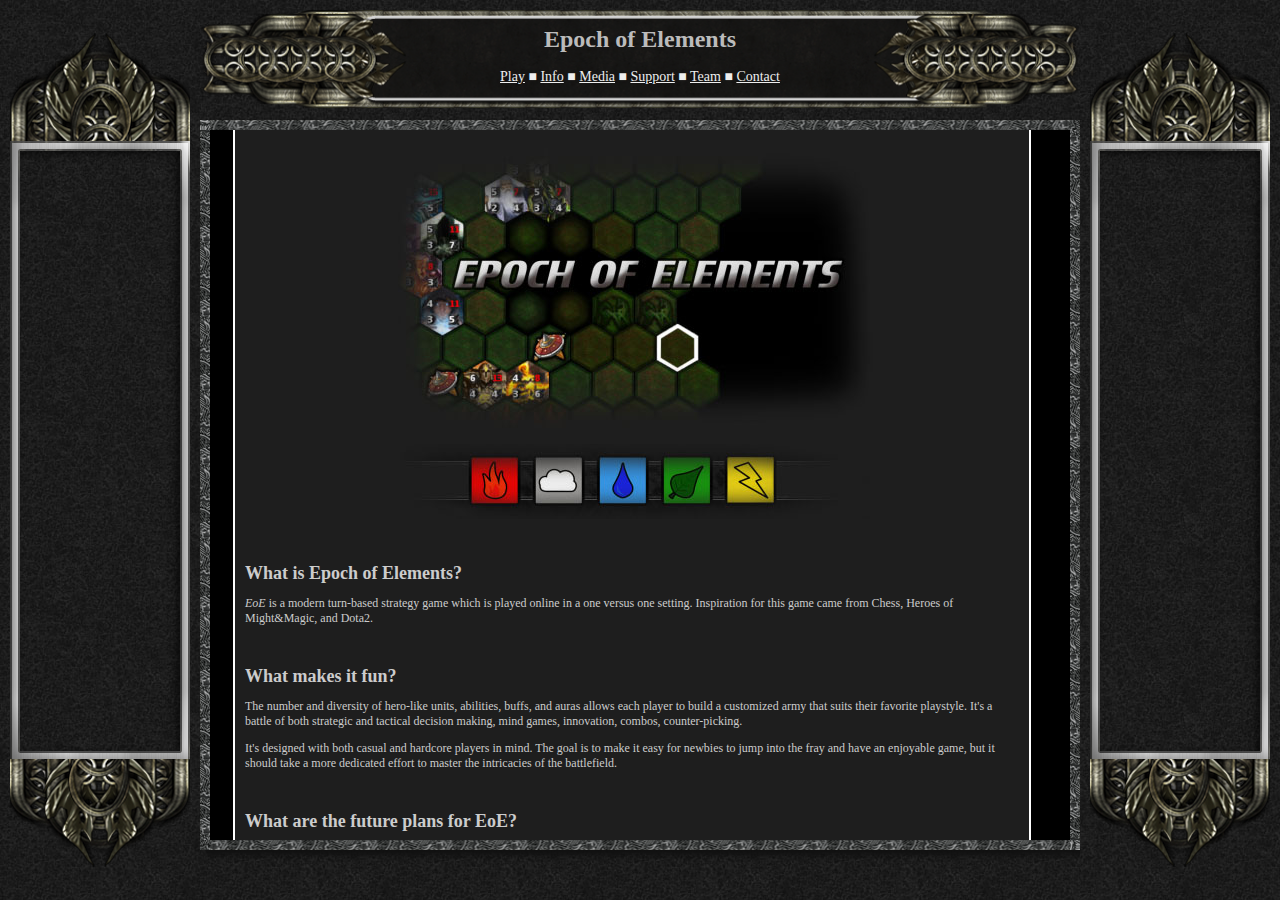
==== index.html @ 23ebb6ef "contact" ====
<!DOCTYPE HTML>
<html>
	<head>  
        <meta content="text/html;charset=utf-8" http-equiv="Content-Type">
        <meta content="utf-8" http-equiv="encoding">     
        <link rel="stylesheet" type="text/css" href="style.css">
        
    </head>
  
    <body>
  
        <div id="main-wrapper">       

        	<div id="left-wrapper">       

            
            	<div id="adbox-left">
                	<img src="placeholder.jpg" style="visibility: hidden;">
                </div>
                
            </div>
                
                      
            <div id="middle-wrapper">    
			<script>document.getElementById('middle-wrapper').style.width = window.innerWidth - 400 + "px"</script>        
          
                <div id="header-div"> 
				<script>document.getElementById('header-div').style.width = window.innerWidth - 400 + "px"</script>              
                
                    <div id="header">
					<script>document.getElementById('header').style.width = window.innerWidth - 400 + "px"</script> 
                    
                        <h1 id="header-logo">Epoch of Elements</h1>
                        <div id="header-links">
                        
                            <a href="game.html">Play</a> &#9632;
                            <a href="index.html">Info</a> &#9632;
                            <a href="media.html">Media</a> &#9632;
                            <a href="support.html">Support</a> &#9632;
                            <a href="team.html">Team</a> &#9632;
                            <a href="contact.php">Contact</a>
                        
                        </div>
                        
                    </div> 
                </div> 
                              
                <div id="main">
					<script>document.getElementById('main').style.maxHeight = window.innerHeight - 190+ "px"</script> 
                	<div id="content">
                    
                    <center><img src="images/epoch-of-elements.jpg" alt="Epoch of Elements" width="500" height="300"></center>
					<center><img src="images/elements.jpg" width="500" height="75"></center>

<h2>What is Epoch of Elements?</h2>

<p><em>EoE</em> is a modern turn-based strategy game which is played online in a one versus one setting. Inspiration for this game came from Chess, Heroes of Might&amp;Magic, and Dota2.</p>

<h2>What makes it fun?</h2>

<p>The number and diversity of hero-like units, abilities, buffs, and auras allows each player to build a customized army that suits their favorite playstyle. It's a battle of both strategic and tactical decision making, mind games, innovation, combos, counter-picking.</p>

<p>It's designed with both casual and hardcore players in mind. The goal is to make it easy for newbies to jump into the fray and have an enjoyable game, but it should take a more dedicated effort to master the intricacies of the battlefield.</p>

<h2>What are the future plans for EoE?</h2>

<p>We are always thinking about where Epoch of Elements is headed in the future as we want to make it one of the leading HTML5 games available on the Internet and possibly one day it's very own standalone game. There are already a few things we know we would like to add in the future such as generals and additional units for more variability and creativity in matches, different maps (and eventually random ones) to create a dynamic field on which to engage in battle, a world map mode to offer an even more immersive and sustained campaign, and the ability to play a game with more than just 2 players.

<p>On top of that, one of our main driving forces is to create a highly competitive community where winning gives a true sense of achievement and losing may lead to broken mice and keyboards. Once the game is at a level we feel is appropriate for competitive play, we will be hosting tournaments as well as full seasons which will have victors enjoying the spoils of war -- anything from upgraded game features to cash prizes.</p>

<p>Be sure to bookmark <a href="index.html">Epoch of Elements</a> and visit regularly as each day there could be something completely new to discover. Also, if you'd like to help make EoE an even better game, there are plenty of ways to <a href="support.html">support the game</a> or you can <a href="contact.html">contact us</a> with any suggestions you might have.</p>

<center><h2>Let the battles begin!</h2></center>
                    
                    </div>
                </div>             
                 
                <div id="footer-div">
                    <img src="placeholder.jpg" style="visibility: hidden;">
                </div> 
          
            </div> 
      
            <div id="right-wrapper">
                
                <div id="adbox-right">
                	<img src="placeholder.jpg" style="visibility: hidden;">
                </div>
                
            </div>
          
        </div>
        
        <script src="loader.js"></script>          
  </body>
</html>
---- style.css ----
html, body {
	height: 100%;  
}

body {
	margin: 0px;
	padding: 0px;
	background-color: #000;
	background-image: url('background.png');
	background-repeat: repeat;
}

a {
	color: #eee;	
}

h1, h2 {
	margin-top: 40px;
	margin-bottom: 10px;	
}

p {
	margin-bottom: 10px;	
}

@font-face {
	font-family: "FLORI";
	src: url(newfont.ttf) format("truetype");
}

p.newfont { 
	font-family: "FLORI";
}

@font-face {
  font-family: "outline";
  src: url(outline.ttf) format("truetype");
}

.left {
	float: left;	
}

.right {
	float: right;	
}

p.outline { 
  font-family: "outline";
}

#main-wrapper {
	height: 100%;
	width: 100%;
	overflow: hidden;
}

#left-wrapper {
	height: 100%;
	width: 200px;
	float: left;		
}

#middle-wrapper {
	height: 100%;
	float: left;
	overflow: hidden;
}

#right-wrapper {
	height: 100%;
	float: left;
	width: 200px;	
}

#adbox-left {
	width: 180px;
	height: 834px;
	margin-left: 10px;
	background-image: url('ad-border2.png');
	float: left;				
}

#adbox-right {
	width: 180px;
	height: 834px;
	margin-left: 10px;
	background-image: url('ad-border2.png');
	float: left;				
}

#header-div {
	padding: 10px 0px;
	height: 100px;
	float: left;
}

#main {
	float: left;
	min-width: 300px;
	min-height: 150px;
	background-color: #000;
	border-style: solid;
	border-width: 10px;				
	border-image: url('border.png') 10 fill repeat;
	box-shadow: 5px 5px 5px #111;
	overflow: auto;
}

#footer-div {
	float: right;
	width: 100%;
	height: 50px;
}

#header {
	width: 100%;
	height: 100px;
	margin-left: auto;	
	margin-right: auto;
	float: left;
	background-image: url('header.png');
	background-repeat: no-repeat;
	background-size: contain; 
	max-width: 900px;
}

#header-logo {
	font-size: 24px;
	font-family: Georgia, "Times New Roman", Times, serif;
	color: #bbb;
	margin: 16px;
	text-align: center;					
}

#header-links {
	font-size: 14px;
	font-family: Georgia, "Times New Roman", Times, serif;
	color: #eee;
	text-align: center;	
}

#content {
	width: 90%;
	margin-left: 5%;
	border-left: 2px solid #fff;
	border-right: 2px solid #fff;
	padding: 10px;
	float: left;
	font-size: 12px;	
	font-family: Georgia, "Times New Roman", Times, serif;
	color: #ccc;
	background-color: rgb(30, 30, 30);
}

.page-container {
	overflow: auto;
	width: 70%;
	margin-top: 40px;
	margin-left: auto;
	margin-right: auto;	
}
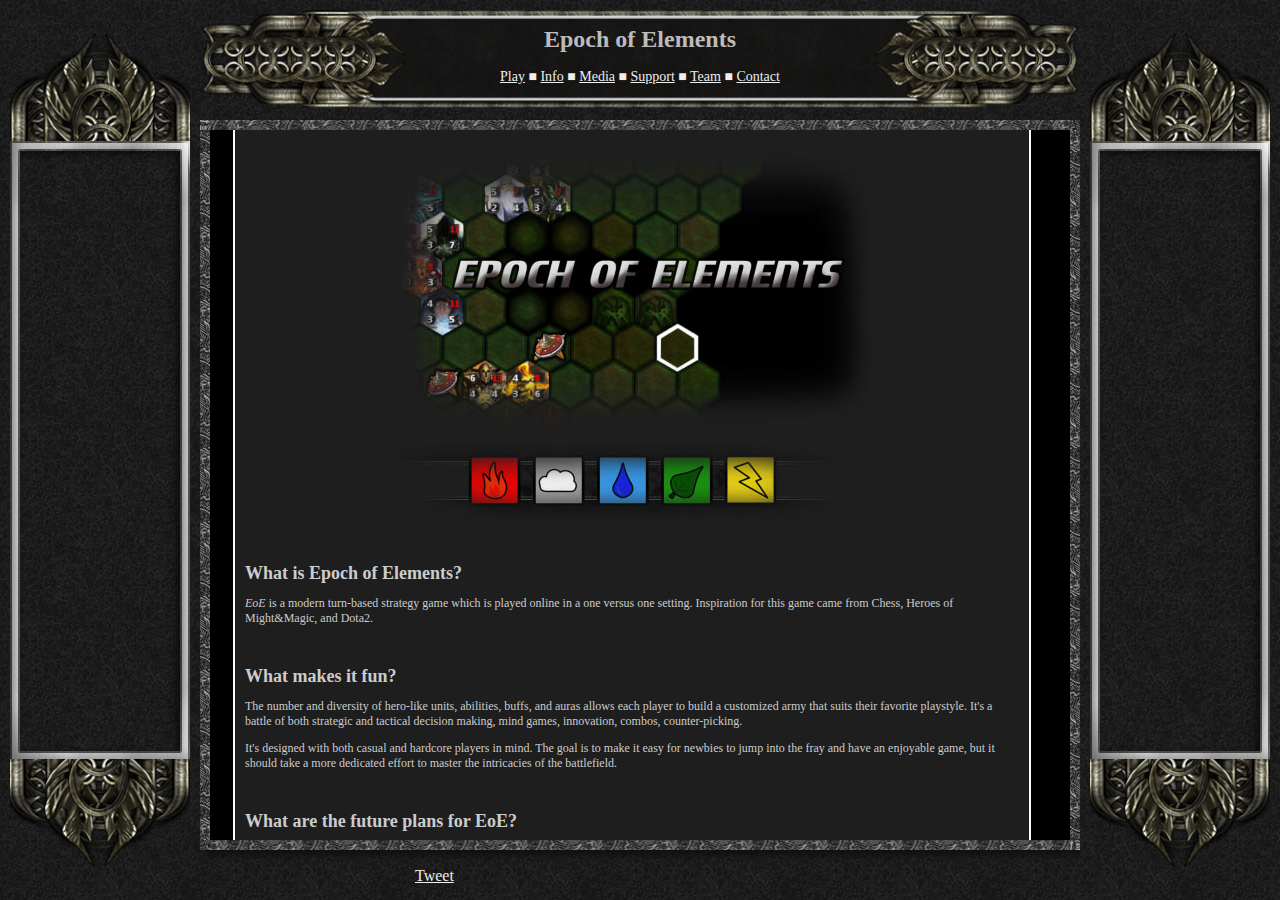
==== commit bd96320b: "social" ====
--- a/index.html
+++ b/index.html
@@ -15,7 +15,17 @@
 
             
             	<div id="adbox-left">
-                	<img src="placeholder.jpg" style="visibility: hidden;">
+					<script type="text/javascript"><!--
+                        google_ad_client = "ca-pub-1598105694955240";
+                        /* Wide skyscraper */
+                        google_ad_slot = "4881943414";
+                        google_ad_width = 160;
+                        google_ad_height = 600;
+                        //-->
+                        </script>
+                        <script type="text/javascript"
+                        src="//pagead2.googlesyndication.com/pagead/show_ads.js">
+                    </script>
                 </div>
                 
             </div>
@@ -76,7 +86,24 @@
                 </div>             
                  
                 <div id="footer-div">
-                    <img src="placeholder.jpg" style="visibility: hidden;">
+                                   
+<div class="page-container" style="width: 530px; margin-top: 15px;">
+
+	<!-- Reddit -->
+	<div class="left" style="margin-right: 20px; margin-top: 3px;"><script type="text/javascript" src="http://www.reddit.com/static/button/button1.js?url=epochofelements.com"></script></div>
+    
+    <!-- FB -->
+	<div class="left" style="margin-right: 20px; margin-top: 2px;"><div class="fb-like" data-href="http://epochofelements.com" data-width="400" data-colorscheme="dark" data-layout="button_count" data-show-faces="true" data-send="false"></div></div>
+    
+    <!-- YT -->
+    <div class="left" style="margin-right: 20px;"><script src="https://apis.google.com/js/plusone.js"></script>
+	<div class="g-ytsubscribe" data-channel="epochofelements" data-layout="default" data-theme="dark"></div></div>
+    
+    <!-- Twitter -->
+    <div class="left" style="margin-right: 20px; margin-top: 2px;"><a href="https://twitter.com/share" class="twitter-share-button" data-url="http://epochofelements.com" data-text="I just got done playing Epoch of Elements, an awesome browser game!" data-via="epochofelements" data-hashtags="html5">Tweet</a>
+	<script>!function(d,s,id){var js,fjs=d.getElementsByTagName(s)[0],p=/^http:/.test(d.location)?'http':'https';if(!d.getElementById(id)){js=d.createElement(s);js.id=id;js.src=p+'://platform.twitter.com/widgets.js';fjs.parentNode.insertBefore(js,fjs);}}(document, 'script', 'twitter-wjs');</script></div>
+
+</div>
                 </div> 
           
             </div> 
@@ -84,7 +111,17 @@
             <div id="right-wrapper">
                 
                 <div id="adbox-right">
-                	<img src="placeholder.jpg" style="visibility: hidden;">
+					<script type="text/javascript"><!--
+                        google_ad_client = "ca-pub-1598105694955240";
+                        /* Wide skyscraper */
+                        google_ad_slot = "4881943414";
+                        google_ad_width = 160;
+                        google_ad_height = 600;
+                        //-->
+                        </script>
+                        <script type="text/javascript"
+                        src="//pagead2.googlesyndication.com/pagead/show_ads.js">
+                    </script>
                 </div>
                 
             </div>
--- a/style.css
+++ b/style.css
@@ -21,6 +21,10 @@
 
 p {
 	margin-bottom: 10px;	
+}
+
+li {
+	line-height: 24px;	
 }
 
 @font-face {
@@ -47,6 +51,10 @@
 
 p.outline { 
   font-family: "outline";
+}
+
+textarea {
+	resize: none;	
 }
 
 #main-wrapper {
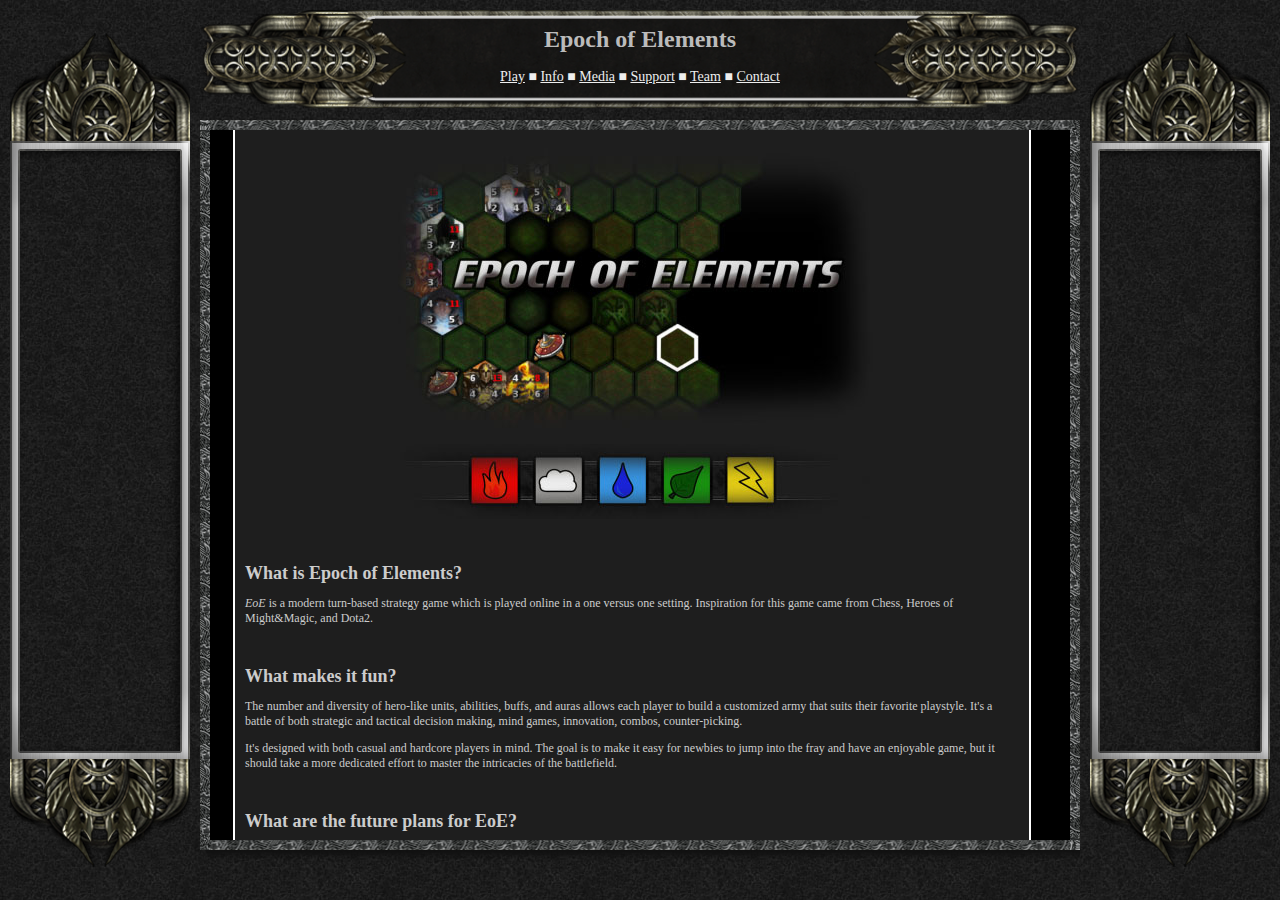
==== commit b6f2d03c: "push" ====
--- a/index.html
+++ b/index.html
@@ -87,23 +87,23 @@
                  
                 <div id="footer-div">
                                    
-<div class="page-container" style="width: 530px; margin-top: 15px;">
+<!-- <div class="page-container" style="width: 530px; margin-top: 15px;">
 
-	<!-- Reddit -->
+	<!-- Reddit 
 	<div class="left" style="margin-right: 20px; margin-top: 3px;"><script type="text/javascript" src="http://www.reddit.com/static/button/button1.js?url=epochofelements.com"></script></div>
     
-    <!-- FB -->
+    <!-- FB
 	<div class="left" style="margin-right: 20px; margin-top: 2px;"><div class="fb-like" data-href="http://epochofelements.com" data-width="400" data-colorscheme="dark" data-layout="button_count" data-show-faces="true" data-send="false"></div></div>
     
-    <!-- YT -->
+    <!-- YT
     <div class="left" style="margin-right: 20px;"><script src="https://apis.google.com/js/plusone.js"></script>
 	<div class="g-ytsubscribe" data-channel="epochofelements" data-layout="default" data-theme="dark"></div></div>
     
-    <!-- Twitter -->
+    <!-- Twitter
     <div class="left" style="margin-right: 20px; margin-top: 2px;"><a href="https://twitter.com/share" class="twitter-share-button" data-url="http://epochofelements.com" data-text="I just got done playing Epoch of Elements, an awesome browser game!" data-via="epochofelements" data-hashtags="html5">Tweet</a>
-	<script>!function(d,s,id){var js,fjs=d.getElementsByTagName(s)[0],p=/^http:/.test(d.location)?'http':'https';if(!d.getElementById(id)){js=d.createElement(s);js.id=id;js.src=p+'://platform.twitter.com/widgets.js';fjs.parentNode.insertBefore(js,fjs);}}(document, 'script', 'twitter-wjs');</script></div>
+	<script>!function(d,s,id){var js,fjs=d.getElementsByTagName(s)[0],p=/^http:/.test(d.location)?'http':'https';if(!d.getElementById(id)){js=d.createElement(s);js.id=id;js.src=p+'://platform.twitter.com/widgets.js';fjs.parentNode.insertBefore(js,fjs);}}(document, 'script', 'twitter-wjs');</script></div> 
 
-</div>
+</div> -->
                 </div> 
           
             </div> 
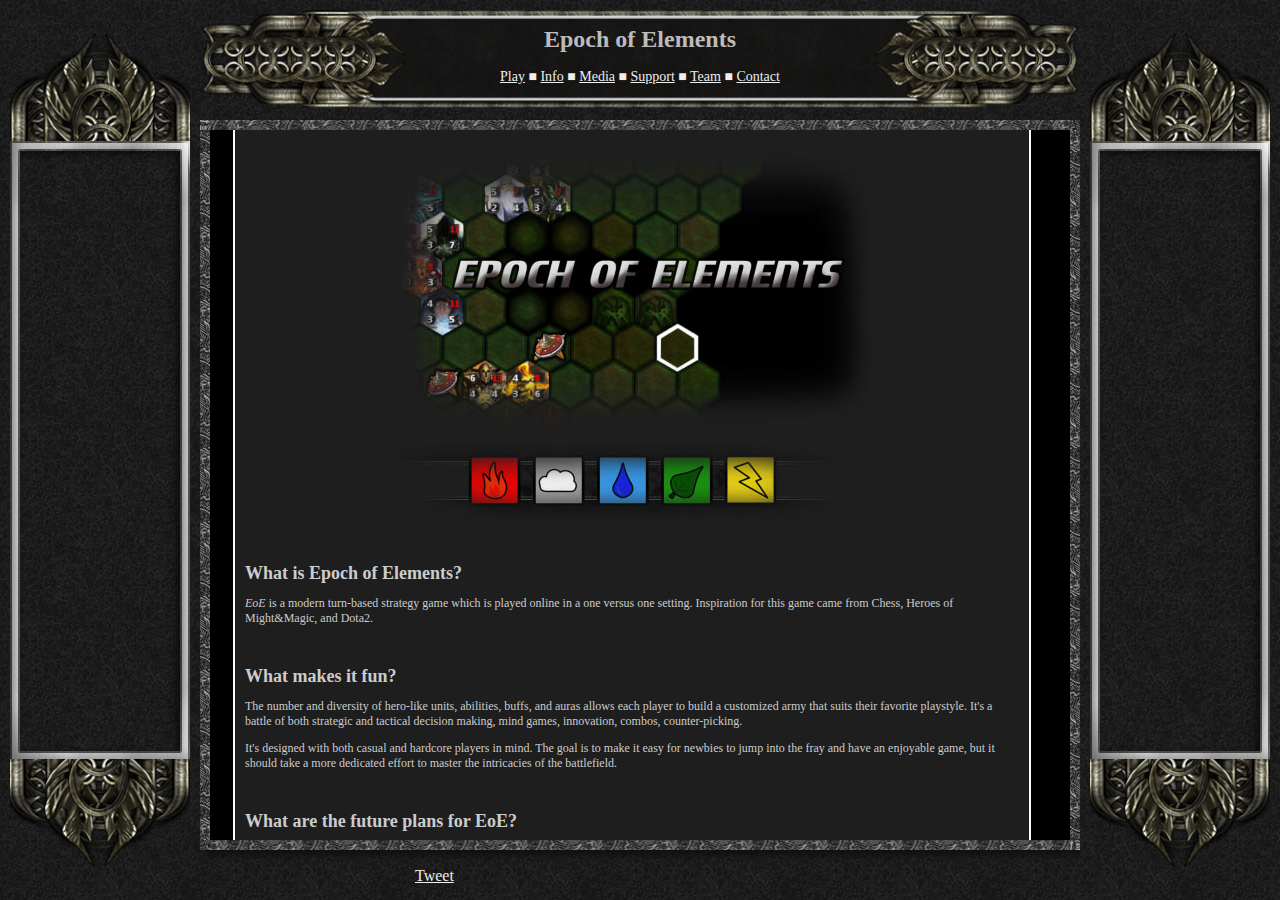
==== commit 86959b74: "web site fixes" ====
--- a/index.html
+++ b/index.html
@@ -4,6 +4,8 @@
         <meta content="text/html;charset=utf-8" http-equiv="Content-Type">
         <meta content="utf-8" http-equiv="encoding">     
         <link rel="stylesheet" type="text/css" href="style.css">
+        
+        <script src="loader.js"></script>
         
     </head>
   
@@ -87,23 +89,23 @@
                  
                 <div id="footer-div">
                                    
-<!-- <div class="page-container" style="width: 530px; margin-top: 15px;">
+<div class="page-container" style="width: 530px; margin-top: 15px;">
 
-	<!-- Reddit 
+	<!-- Reddit --> 
 	<div class="left" style="margin-right: 20px; margin-top: 3px;"><script type="text/javascript" src="http://www.reddit.com/static/button/button1.js?url=epochofelements.com"></script></div>
     
-    <!-- FB
+    <!-- FB -->
 	<div class="left" style="margin-right: 20px; margin-top: 2px;"><div class="fb-like" data-href="http://epochofelements.com" data-width="400" data-colorscheme="dark" data-layout="button_count" data-show-faces="true" data-send="false"></div></div>
     
-    <!-- YT
+    <!-- YT -->
     <div class="left" style="margin-right: 20px;"><script src="https://apis.google.com/js/plusone.js"></script>
 	<div class="g-ytsubscribe" data-channel="epochofelements" data-layout="default" data-theme="dark"></div></div>
     
-    <!-- Twitter
+    <!-- Twitter -->
     <div class="left" style="margin-right: 20px; margin-top: 2px;"><a href="https://twitter.com/share" class="twitter-share-button" data-url="http://epochofelements.com" data-text="I just got done playing Epoch of Elements, an awesome browser game!" data-via="epochofelements" data-hashtags="html5">Tweet</a>
 	<script>!function(d,s,id){var js,fjs=d.getElementsByTagName(s)[0],p=/^http:/.test(d.location)?'http':'https';if(!d.getElementById(id)){js=d.createElement(s);js.id=id;js.src=p+'://platform.twitter.com/widgets.js';fjs.parentNode.insertBefore(js,fjs);}}(document, 'script', 'twitter-wjs');</script></div> 
 
-</div> -->
+</div>
                 </div> 
           
             </div> 
@@ -128,6 +130,15 @@
           
         </div>
         
-        <script src="loader.js"></script>          
+    <!-- FB SDK -->    
+    <div id="fb-root"></div>
+    <script>(function(d, s, id) {
+      var js, fjs = d.getElementsByTagName(s)[0];
+      if (d.getElementById(id)) return;
+      js = d.createElement(s); js.id = id;
+      js.src = "//connect.facebook.net/en_US/all.js#xfbml=1";
+      fjs.parentNode.insertBefore(js, fjs);
+    }(document, 'script', 'facebook-jssdk'));</script> 
+              
   </body>
 </html>--- a/style.css
+++ b/style.css
@@ -86,6 +86,9 @@
 	height: 834px;
 	margin-left: 10px;
 	background-image: url('ad-border2.png');
+	background-repeat: no-repeat;
+	padding-top: 117px;
+	padding-left: 10px;
 	float: left;				
 }
 
@@ -94,6 +97,9 @@
 	height: 834px;
 	margin-left: 10px;
 	background-image: url('ad-border2.png');
+	background-repeat: no-repeat;
+	padding-top: 117px;
+	padding-left: 10px;
 	float: left;				
 }
 
@@ -107,6 +113,8 @@
 	float: left;
 	min-width: 300px;
 	min-height: 150px;
+	width: 860px;
+	height: 720px;
 	background-color: #000;
 	border-style: solid;
 	border-width: 10px;				
